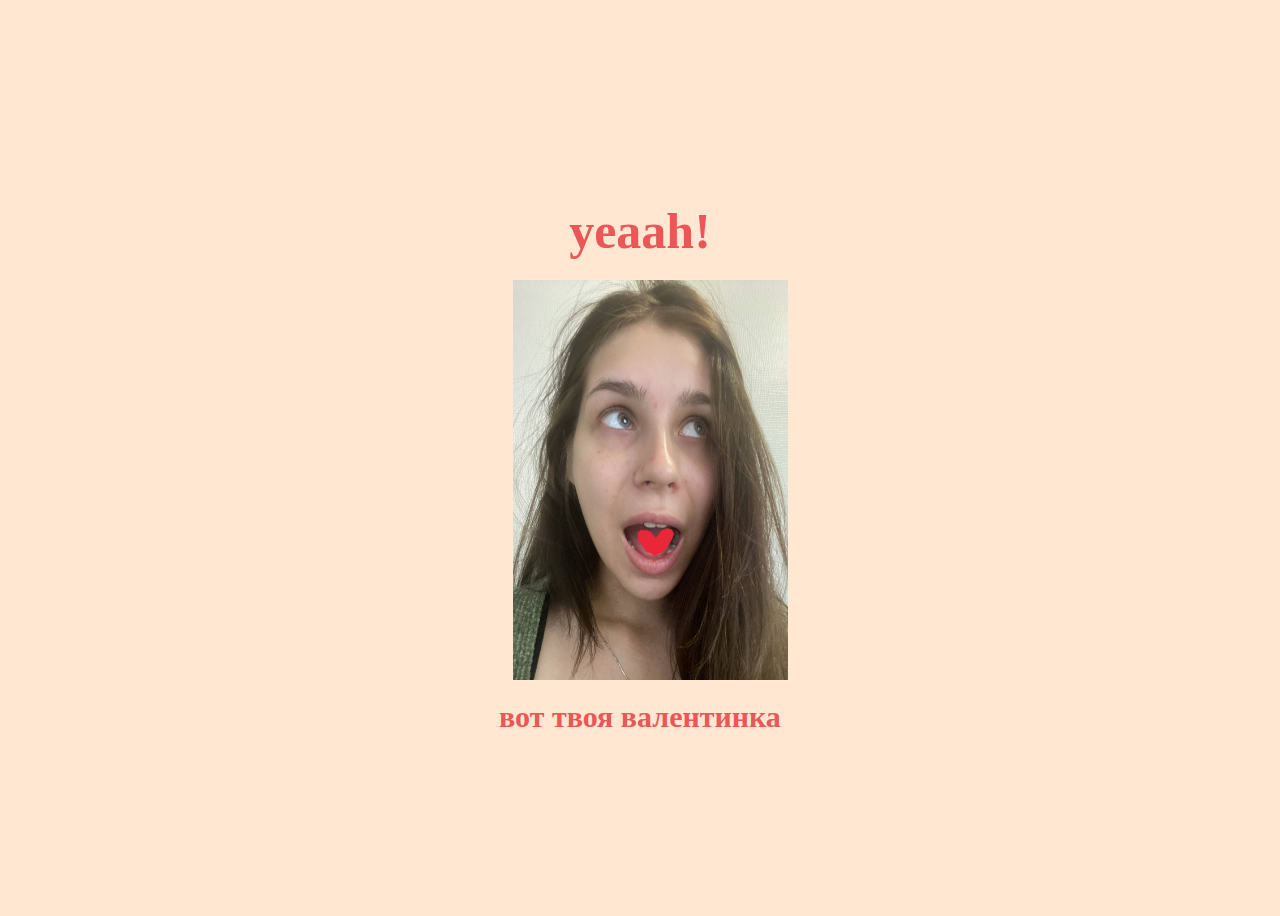
==== yes.html @ 29ac9f02 "Add files via upload" ====
<!DOCTYPE html>
<html lang="en">
<head>
    <meta charset="UTF-8">
    <meta name="viewport" content="width=device-width, initial-scale=1.0">
    <link rel="stylesheet" href="./Styles/styles.css">
    <link rel="icon" type="image/x-icon" href="./images/favicon.ico">
    <title>you're my love</title>

</head>
<body>
    <div class="container">
        <div>
            <h1 class="header_text">yeaah!</h1>
        </div>
        <div class="content_container">
            <img width="275" height="400" src="./images/photo_2021-08-24_00-05-04.jpg" alt="valentinka">
        </div>
        
        <p class="text">вот твоя валентинка</p>
    </div>


    
</body>
</html>
---- Styles/styles.css ----
body {
    display: flex;
    justify-content: center;
    align-items: center;
    height: 100vh;
    background-color: #FFE7D1;
}


#noButton {
    position: absolute;
    margin-left: 150px;
    transition: 0.5s;
    box-shadow: 2px 2px 5px rgba(0, 0, 0, 0.3);
}

#yesButton {
    position: absolute;
    margin-right: 150px;
    box-shadow: 2px 2px 5px rgba(0, 0, 0, 0.3);
}



.header_text {
    font-family: 'Nunito';
    font-size: 50px;
    font-weight: bold;
    color: #EB5757;
    text-align: center;
    margin-top: 20px;
    margin-bottom: 0px;
}

.text {
    font-family: 'Nunito';
    font-size: 30px;
    font-weight: bold;
    color: #EB5757;
    text-align: center;
    margin-top: 0px;
    margin-bottom: 0px;
}

.buttons {
    display: flex;
    flex-direction: row;
    justify-content: center;
    align-items: center;
    margin-top: 20px;
    margin-left: 20px;
}

.btn {
    background-color: #EB5757;
    color: white;
    padding: 15px 32px;
    text-align: center;
    display: inline-block;
    font-size: 16px;
    margin: 4px 2px;
    cursor: pointer;
    border: none;
    border-radius: 12px;
    transition: background-color 0.3s ease;
}

.btn:hover {
    background-color: #FF2B2B;
}

.content_container {
    display: flex;
    justify-content: center;
    align-items: flex-end; 
    margin-left: 20px; 
    padding: 20px;
}
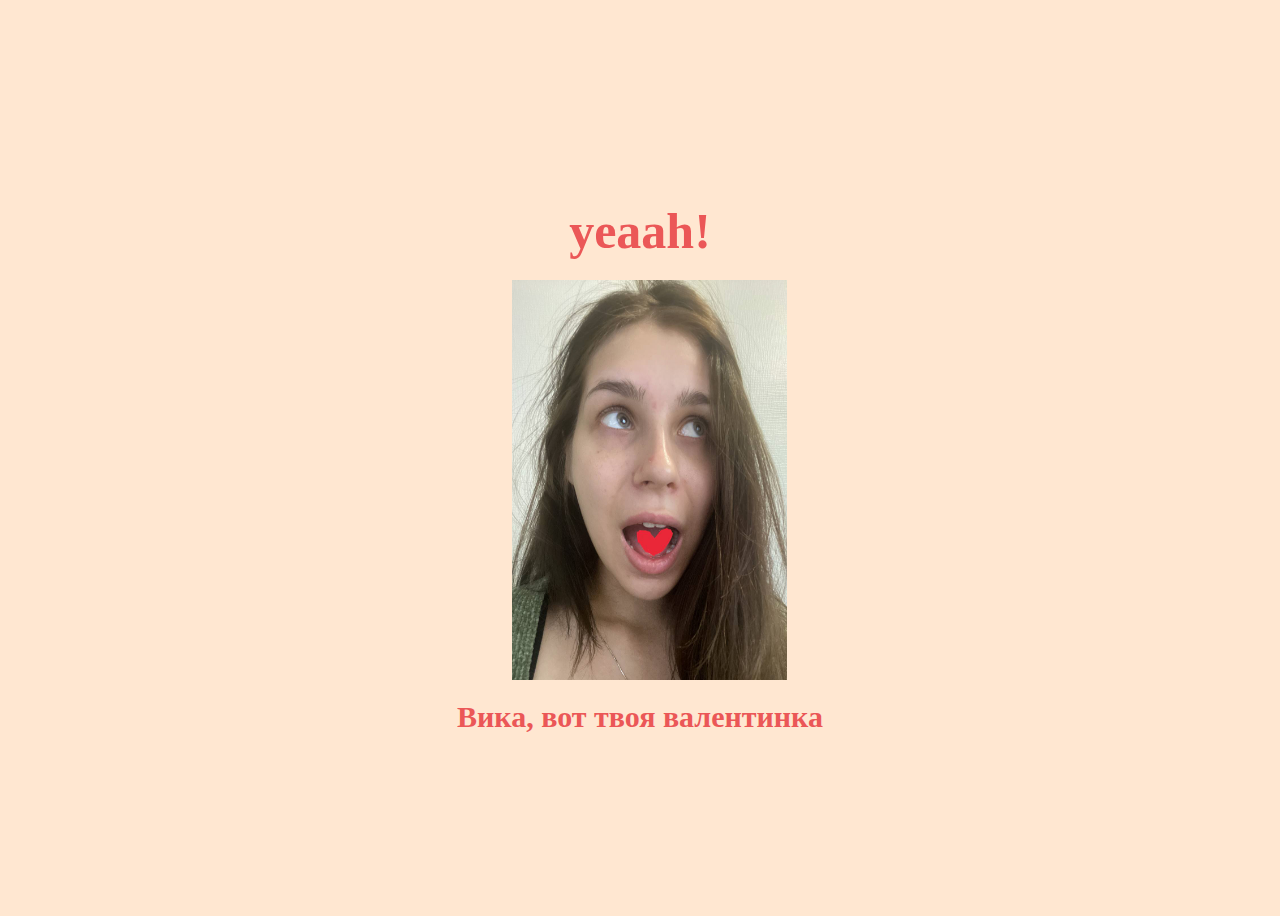
==== commit 361fba11: "Update yes.html" ====
--- a/yes.html
+++ b/yes.html
@@ -17,7 +17,7 @@
             <img width="275" height="400" src="./images/photo_2021-08-24_00-05-04.jpg" alt="valentinka">
         </div>
         
-        <p class="text">вот твоя валентинка</p>
+        <p class="text">Вика, вот твоя валентинка</p>
     </div>
 
 
